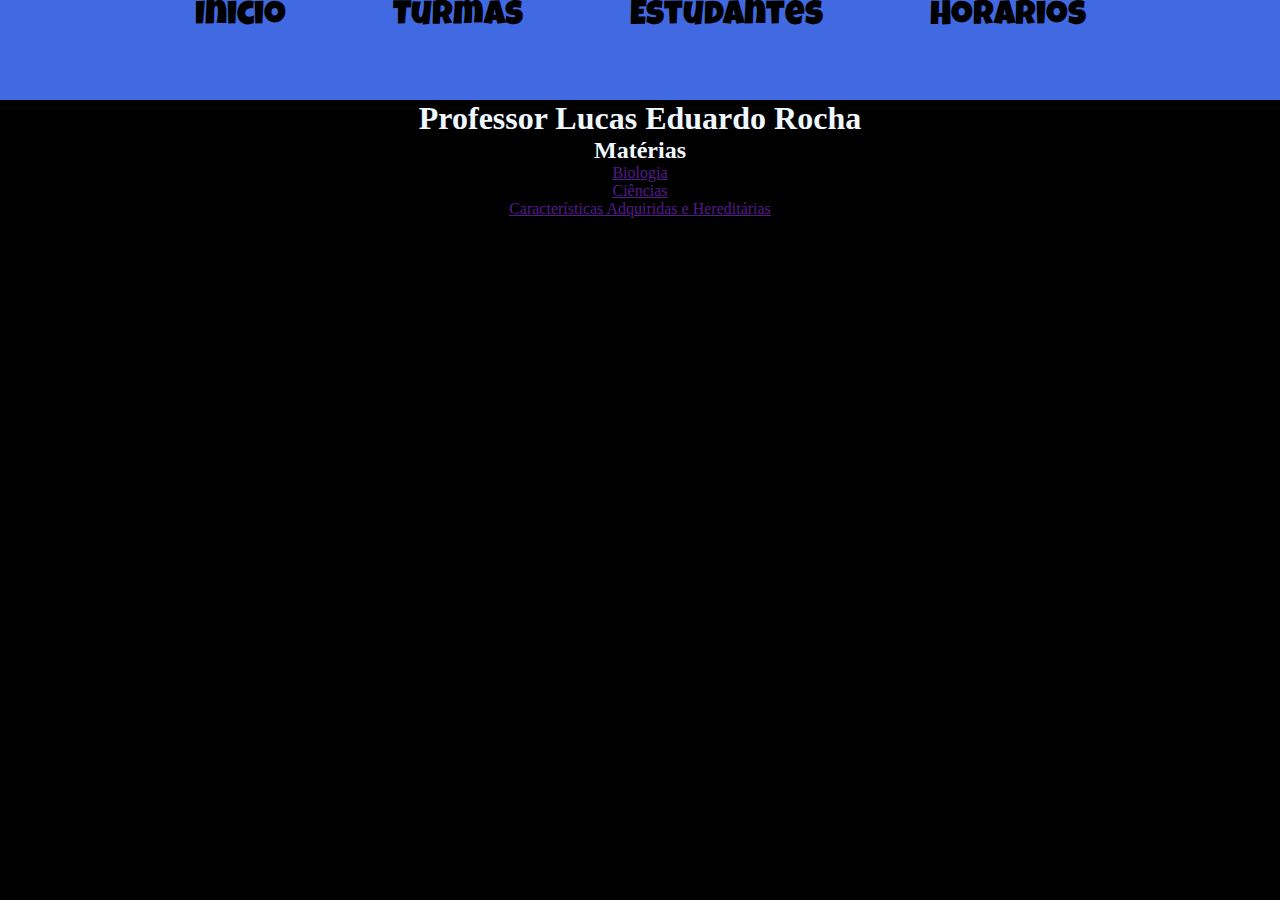
==== index.html @ 7dfbe950 "Upload html e css" ====
<!DOCTYPE html>
<html lang="en">
<head>
    <meta charset="UTF-8">
    <meta http-equiv="X-UA-Compatible" content="IE=edge">
    <meta name="viewport" content="width=device-width, initial-scale=1.0">
    <title>Document</title>
    <link rel="stylesheet" href="style.css">
</head>
<body>
    <header class="cabecalho">
    <a id="botaoum" href="index.html">Início</a>
    <a id="botaodois" href="">Turmas</a>
    <a id="botaotres" href="">Estudantes</a>
    <a id="botaoquatro" href="">Horários</a>
    </header>
    <main>
    <section class="pag_inicio">
    <h1>Professor Lucas Eduardo Rocha</h1>
    <h2>Matérias</h2>
    <a href="">Biologia</a>
    <a href="">Ciências</a>
    <a href="">Características Adquiridas e Hereditárias</a>
    </section>
    </main>
    <footer></footer>
</body>
</html>
---- style.css ----
@import url('https://fonts.googleapis.com/css2?family=Luckiest+Guy&display=swap');

*{
    margin: 0;
    padding: 0;
}

body{
    background-color: black;
    color: aliceblue;
    display: flex;
    flex-direction: column;
    justify-content: center;
}

.cabecalho{
    background-color: royalblue;
    display: inline-block;
    width: cal(100% / 4);
    height: 100px;
    text-align: center;
    font-size: 34px;
    font-family: 'Luckiest Guy', cursive;
}

#botaoum{
    margin: 50px;
    color: black;
    text-decoration: none;
}

#botaodois{
    margin: 50px;
    color: black;
    text-decoration: none;
}

#botaotres{
    margin: 50px;
    color: black;
    text-decoration: none;
}

#botaoquatro{
    margin: 50px;
    color: black;
    text-decoration: none;
}
.pag_inicio{
    display: flex;
    flex-direction: column;
    align-items: center;
}
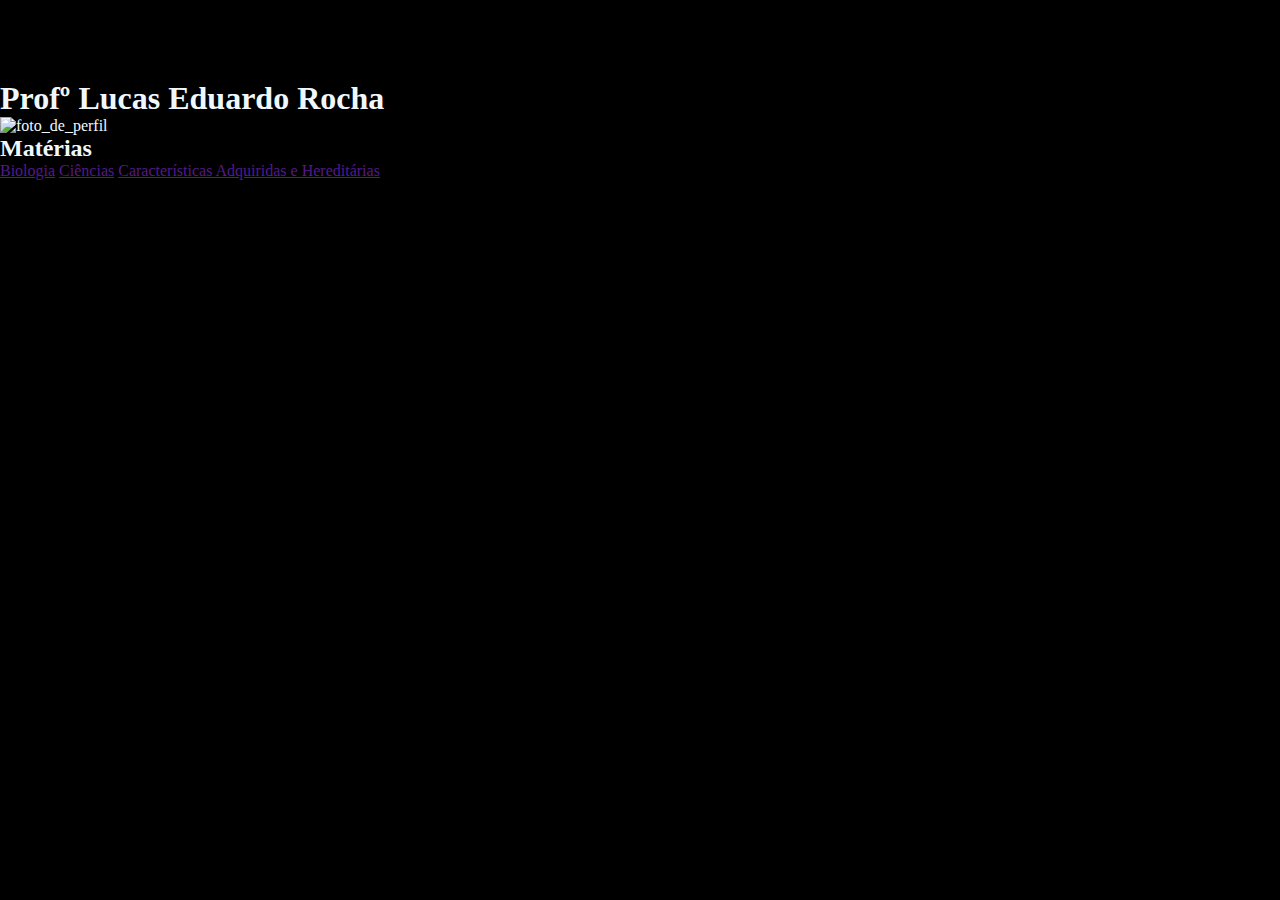
==== commit 28750643: "arrumando cabeçalho e adc foto" ====
--- a/index.html
+++ b/index.html
@@ -1,5 +1,5 @@
 <!DOCTYPE html>
-<html lang="en">
+<html lang="pt-br">
 <head>
     <meta charset="UTF-8">
     <meta http-equiv="X-UA-Compatible" content="IE=edge">
@@ -9,14 +9,15 @@
 </head>
 <body>
     <header class="cabecalho">
-    <a id="botaoum" href="index.html">Início</a>
-    <a id="botaodois" href="">Turmas</a>
-    <a id="botaotres" href="">Estudantes</a>
-    <a id="botaoquatro" href="">Horários</a>
+    <a href="index.html">Início</a>
+    <a href="">Turmas</a>
+    <a href="">Estudantes</a>
+    <a href="">Horários</a>
     </header>
     <main>
     <section class="pag_inicio">
-    <h1>Professor Lucas Eduardo Rocha</h1>
+    <h1>Profº Lucas Eduardo Rocha</h1>
+    <img id="foto"src="ProfLucas.png" alt="foto_de_perfil">
     <h2>Matérias</h2>
     <a href="">Biologia</a>
     <a href="">Ciências</a>
--- a/style.css
+++ b/style.css
@@ -13,7 +13,7 @@
     justify-content: center;
 }
 
-.cabecalho{
+/*.cabecalho{
     background-color: royalblue;
     display: inline-block;
     width: cal(100% / 4);
@@ -50,4 +50,31 @@
     display: flex;
     flex-direction: column;
     align-items: center;
-}+}
+*/
+.cabecalho {
+    display: flex;
+    justify-content: center;
+    align-items: center;
+    height: 80px; /* altura do cabeçalho */
+  }
+  
+  .cabecalho ul {
+    display: flex;
+    justify-content: center;
+    align-items: center;
+    list-style: none;
+    margin: 0;
+    padding: 0;
+  }
+  
+  .cabecalho li {
+    margin: 0 20px; /* espaçamento entre os itens do menu */
+  }
+  
+  .cabecalho a {
+    text-decoration: none;
+    color: #000; /* cor do texto */
+    font-size: 18px; /* tamanho do texto */
+    font-weight: bold;
+  }